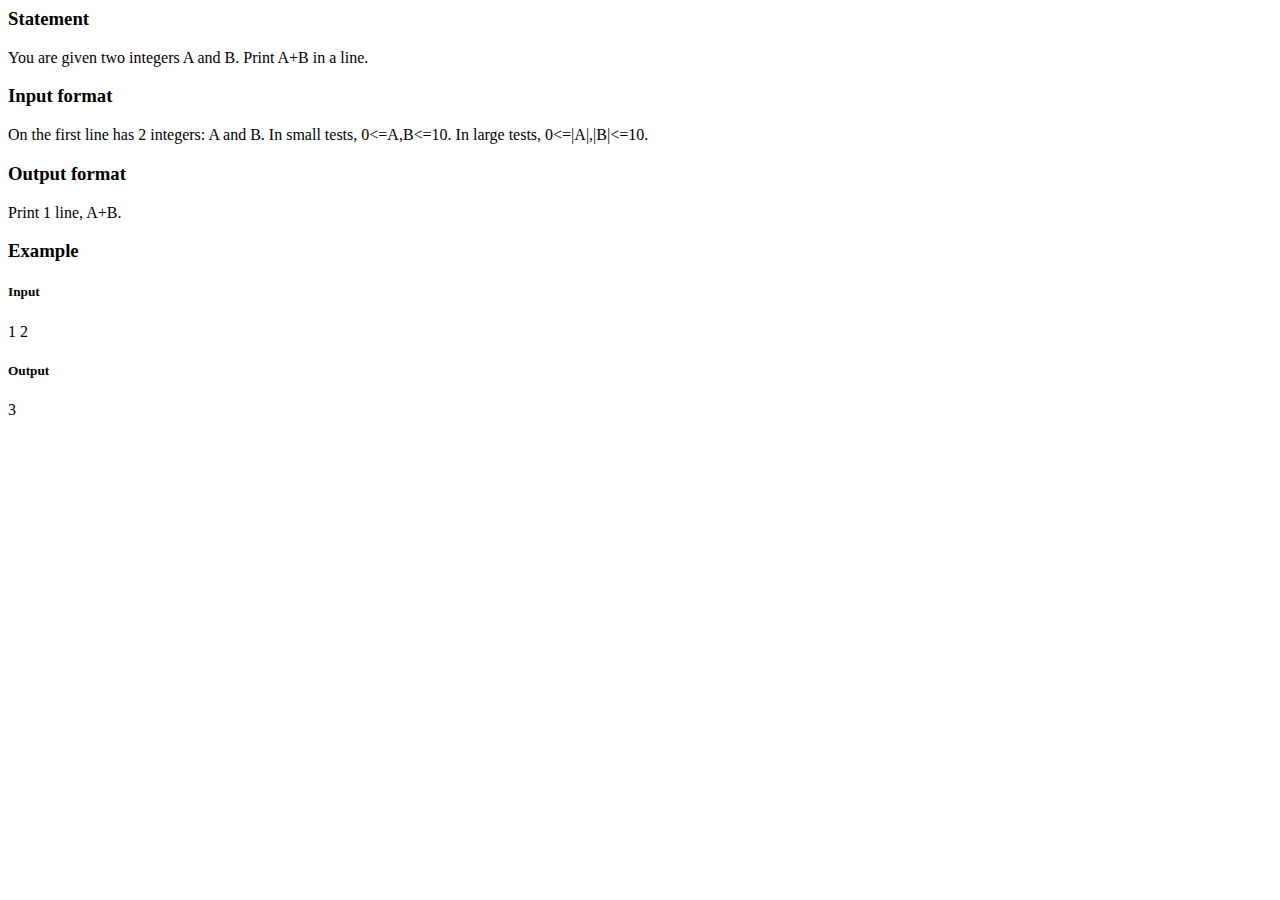
==== hhsoj/contests/2/A/statement.html @ 9072a166 "upd hhsoj folder" ====
<html>
	<head>
		<meta http-equiv="Content-Type" content="text/html; charset=UTF-8">
	</head>
    <body>
        <h3>Statement</h3>
        You are given two integers A and B. Print A+B in a line.
        <h3>Input format</h3>
        On the first line has 2 integers: A and B. 
        In small tests, 0&lt;=A,B&lt;=10.
        In large tests, 0&lt;=|A|,|B|&lt;=10.
        <h3>Output format</h3>
        Print 1 line, A+B.
        <h3>Example</h3>
        <h5>Input</h5>
        1 2
        <h5>Output</h5>
        3
    </body>
</html>
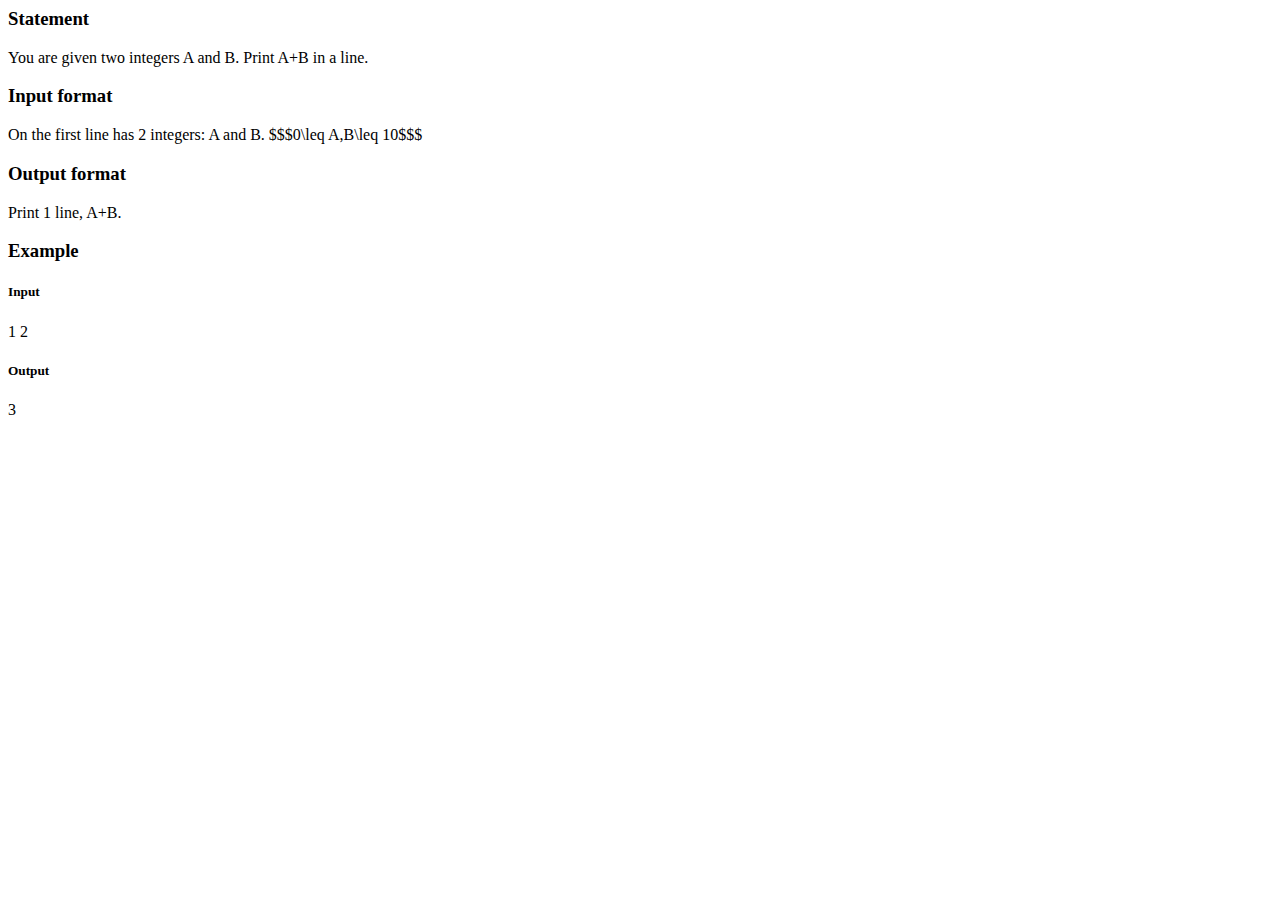
==== commit 71b66ebc: "quick fix" ====
--- a/hhsoj/contests/2/A/statement.html
+++ b/hhsoj/contests/2/A/statement.html
@@ -6,9 +6,7 @@
         <h3>Statement</h3>
         You are given two integers A and B. Print A+B in a line.
         <h3>Input format</h3>
-        On the first line has 2 integers: A and B. 
-        In small tests, 0&lt;=A,B&lt;=10.
-        In large tests, 0&lt;=|A|,|B|&lt;=10.
+        On the first line has 2 integers: A and B. $$$0\leq A,B\leq 10$$$
         <h3>Output format</h3>
         Print 1 line, A+B.
         <h3>Example</h3>
